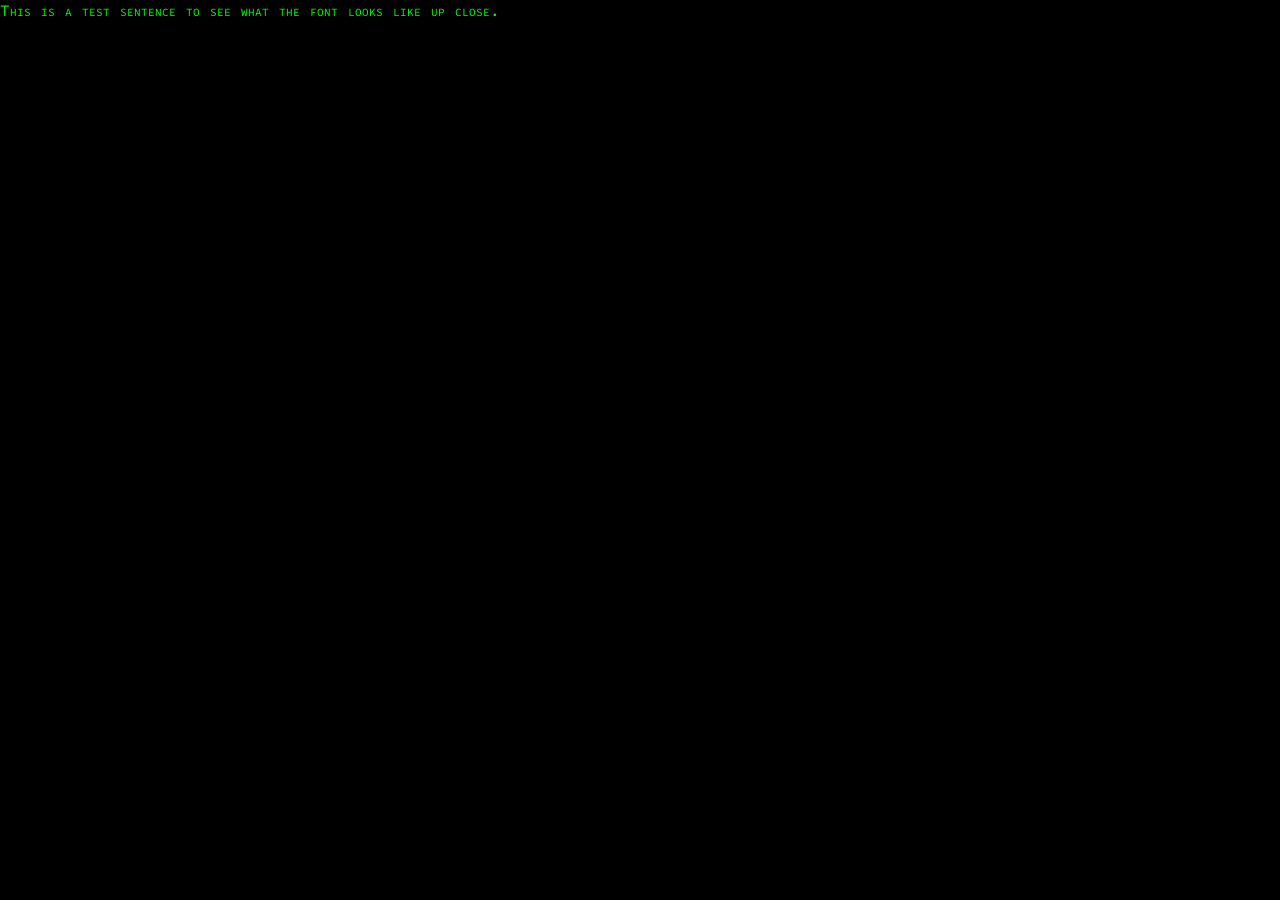
==== index.html @ cd001fbb "“null”" ====
<!DOCTYPE html>

<head>

    <!-- Meta -->
    <meta charset="utf-8">
    <meta name="keywords" content="spyder, market, .com, HTML, CSS, JavaScript">
    <meta name="description" content="">
    <meta name="author" content="Mr. Storm">
    <meta http-equiv="refresh" content="30">
    <meta name="viewport" content="width=device-width, initial-scale=1.0">

    <!-- Title -->
    <title>spydermarket.com</title>

    <!-- Stylesheets -->
    <link rel="stylesheet" href="/ASSETS/CSS/style.css">

    <!-- Google Fonts -->
    <link rel="preconnect" href="https://fonts.googleapis.com">
    <link rel="preconnect" href="https://fonts.gstatic.com" crossorigin>
    <link href="https://fonts.googleapis.com/css2?family=Source+Code+Pro&display=swap" rel="stylesheet">

    <!-- JS -->
    <script src="/ASSETS/JS/jsfunctions.js"></script>

</head>

<html>

    <body>
This is a test sentence to see what the font looks like up close.
    </body>

</html>
---- ASSETS/CSS/style.css ----
* {
    font-family: 'Source Code Pro', monospace;
    font-variant: small-caps;
    background-color: black;
    color: lime;
    box-sizing: border-box;
    padding: 0 0 0 0;
    margin: 0 0 0 0;
}

body {

}
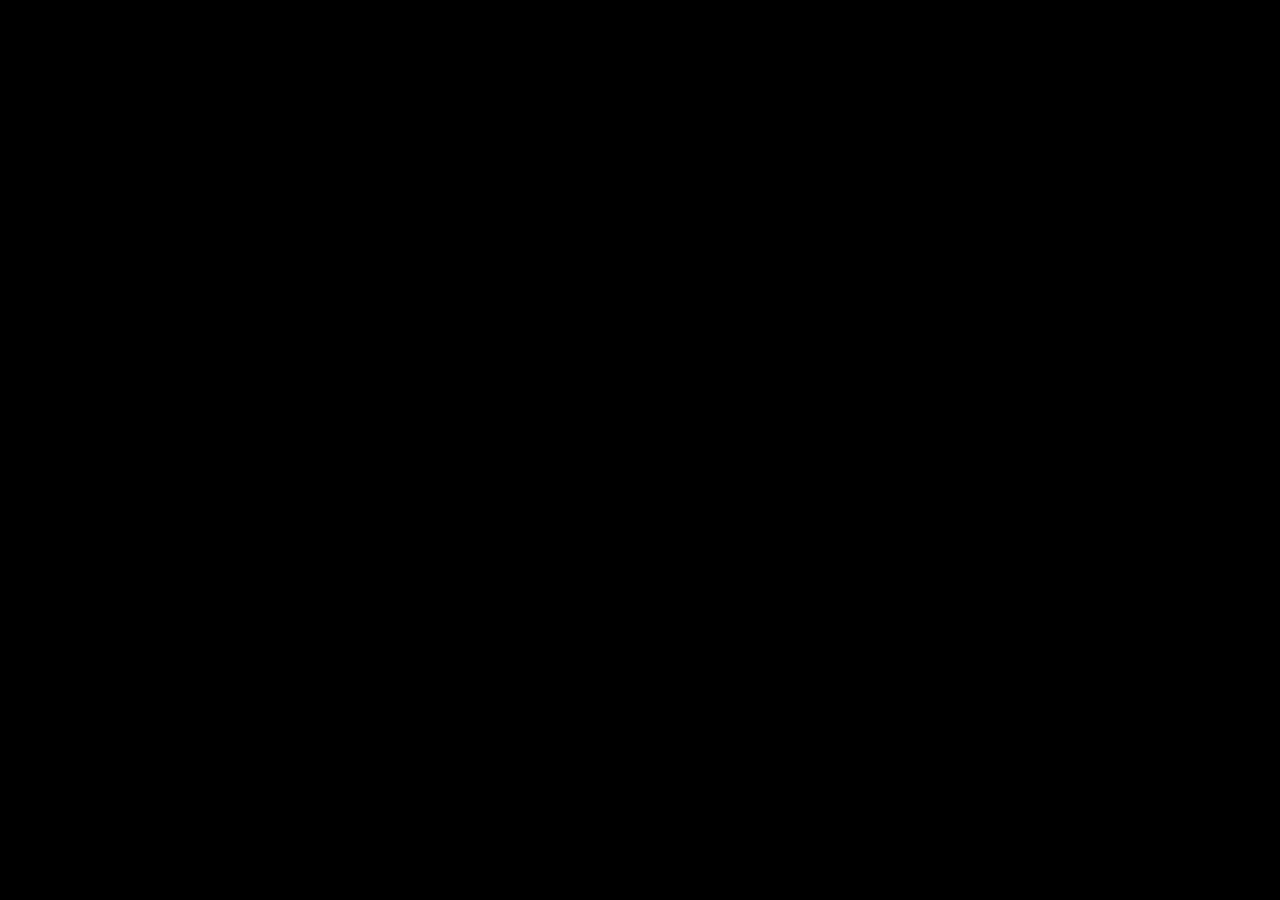
==== commit 6a0fcc49: "“null”" ====
--- a/index.html
+++ b/index.html
@@ -29,7 +29,6 @@
 <html>
 
     <body>
-This is a test sentence to see what the font looks like up close.
     </body>
 
 </html>
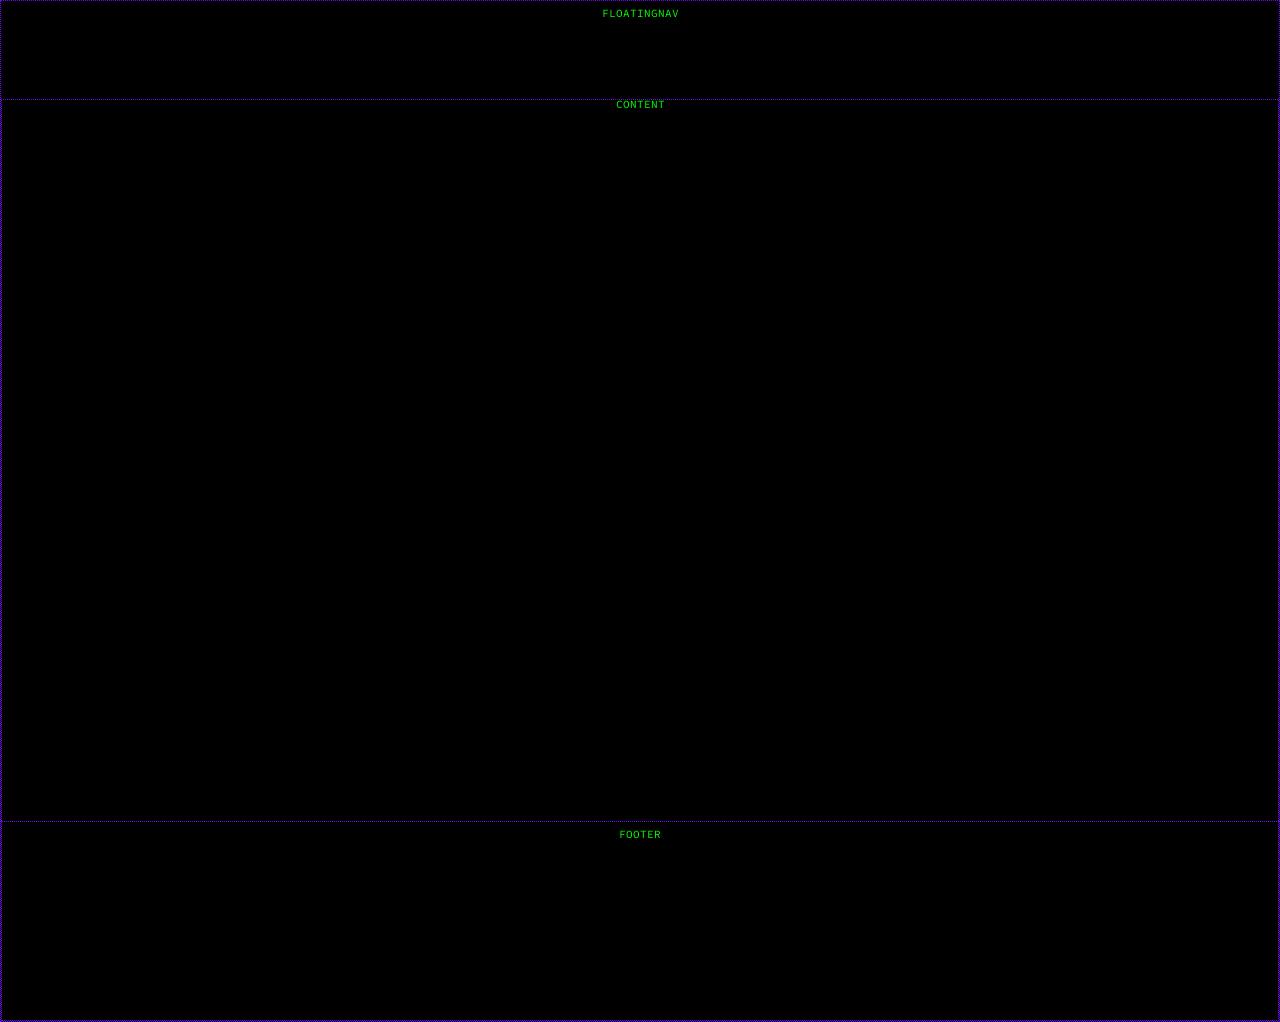
==== commit ce12efd0: "“null”" ====
--- a/index.html
+++ b/index.html
@@ -28,7 +28,13 @@
 
 <html>
 
-    <body>
-    </body>
+<body>
+    <div id="web-container">
+        <div id="floating-nav-container">floatingnav</div>
+        <div id="content-container">content</div>
+        <div id="footer-container">footer</div>
+    </div>     
+
+</body>
 
 </html>
--- a/ASSETS/CSS/style.css
+++ b/ASSETS/CSS/style.css
@@ -2,13 +2,54 @@
     font-family: 'Source Code Pro', monospace;
     font-variant: small-caps;
     background-color: black;
+    border: 1px dotted rgb(115, 5, 255);
     color: lime;
     box-sizing: border-box;
     padding: 0 0 0 0;
     margin: 0 0 0 0;
 }
 
-body {
-
+html {
+    border: none;
 }
 
+body {
+    min-height: 100vh;
+    border: none;
+}
+
+#web-container {
+    display: grid;
+    grid-template-columns: auto auto auto;
+    gap: 10px;
+    text-align: center;
+}
+
+#floating-nav-container {
+    position: fixed;
+    min-height: 100px;
+    top: 0;
+    left: 0;
+    right: 0;
+    z-index: 1;
+}
+
+#content-container {
+    min-height: 800px;
+    position: relative;
+    top: 80px;
+    grid-column-start: 1;
+    grid-column-end: 4;
+    grid-row-start: 2;
+    grid-row-end: 3;
+}
+
+#footer-container {
+    min-height: 200px;
+    position: relative;
+    bottom: 0;
+    grid-column-start: 1;
+    grid-column-end: 4;
+    grid-row-start: 3;
+    grid-row-end: 4;
+}
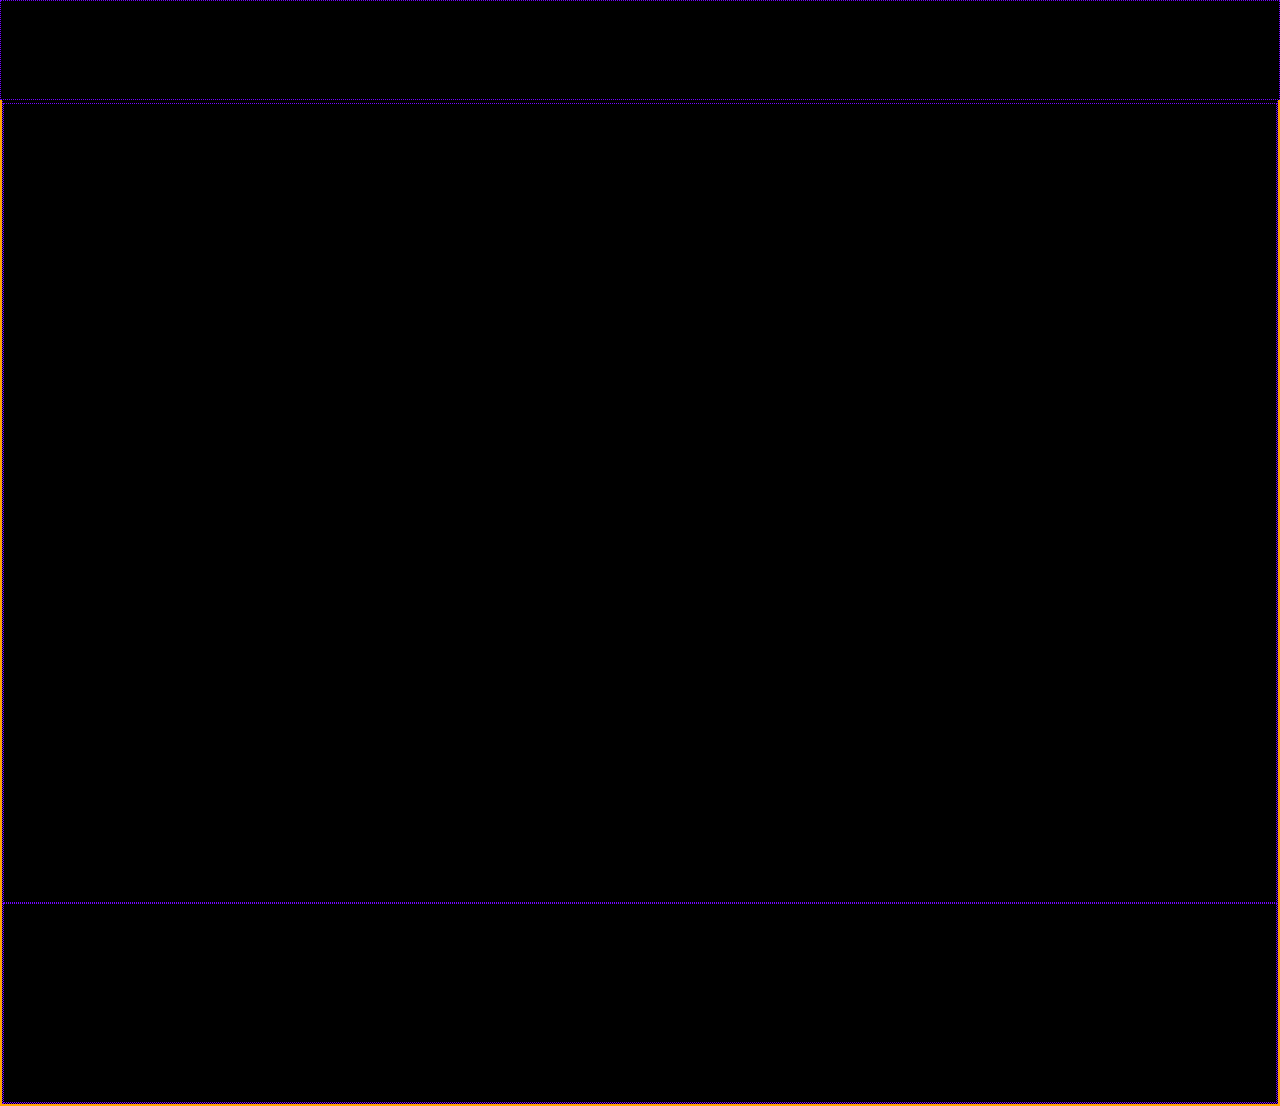
==== commit fd84c93f: "“null”" ====
--- a/index.html
+++ b/index.html
@@ -30,9 +30,9 @@
 
 <body>
     <div id="web-container">
-        <div id="floating-nav-container">floatingnav</div>
-        <div id="content-container">content</div>
-        <div id="footer-container">footer</div>
+        <div id="floating-nav-container"></div>
+        <div id="content-container"></div>
+        <div id="footer-container"></div>
     </div>     
 
 </body>
--- a/ASSETS/CSS/style.css
+++ b/ASSETS/CSS/style.css
@@ -5,8 +5,8 @@
     border: 1px dotted rgb(115, 5, 255);
     color: lime;
     box-sizing: border-box;
-    padding: 0 0 0 0;
-    margin: 0 0 0 0;
+    padding: 0;
+    margin: 0;
 }
 
 html {
@@ -14,15 +14,17 @@
 }
 
 body {
-    min-height: 100vh;
-    border: none;
+    min-height: 100%;
+    border: 2px solid orange;
 }
 
 #web-container {
     display: grid;
-    grid-template-columns: auto auto auto;
-    gap: 10px;
+    grid-template-columns: auto;
+    grid-template-rows: 100px auto auto;
+    gap: 0;
     text-align: center;
+    
 }
 
 #floating-nav-container {
@@ -34,22 +36,15 @@
     z-index: 1;
 }
 
+
 #content-container {
     min-height: 800px;
-    position: relative;
-    top: 80px;
-    grid-column-start: 1;
-    grid-column-end: 4;
     grid-row-start: 2;
     grid-row-end: 3;
 }
 
 #footer-container {
     min-height: 200px;
-    position: relative;
-    bottom: 0;
-    grid-column-start: 1;
-    grid-column-end: 4;
     grid-row-start: 3;
     grid-row-end: 4;
 }
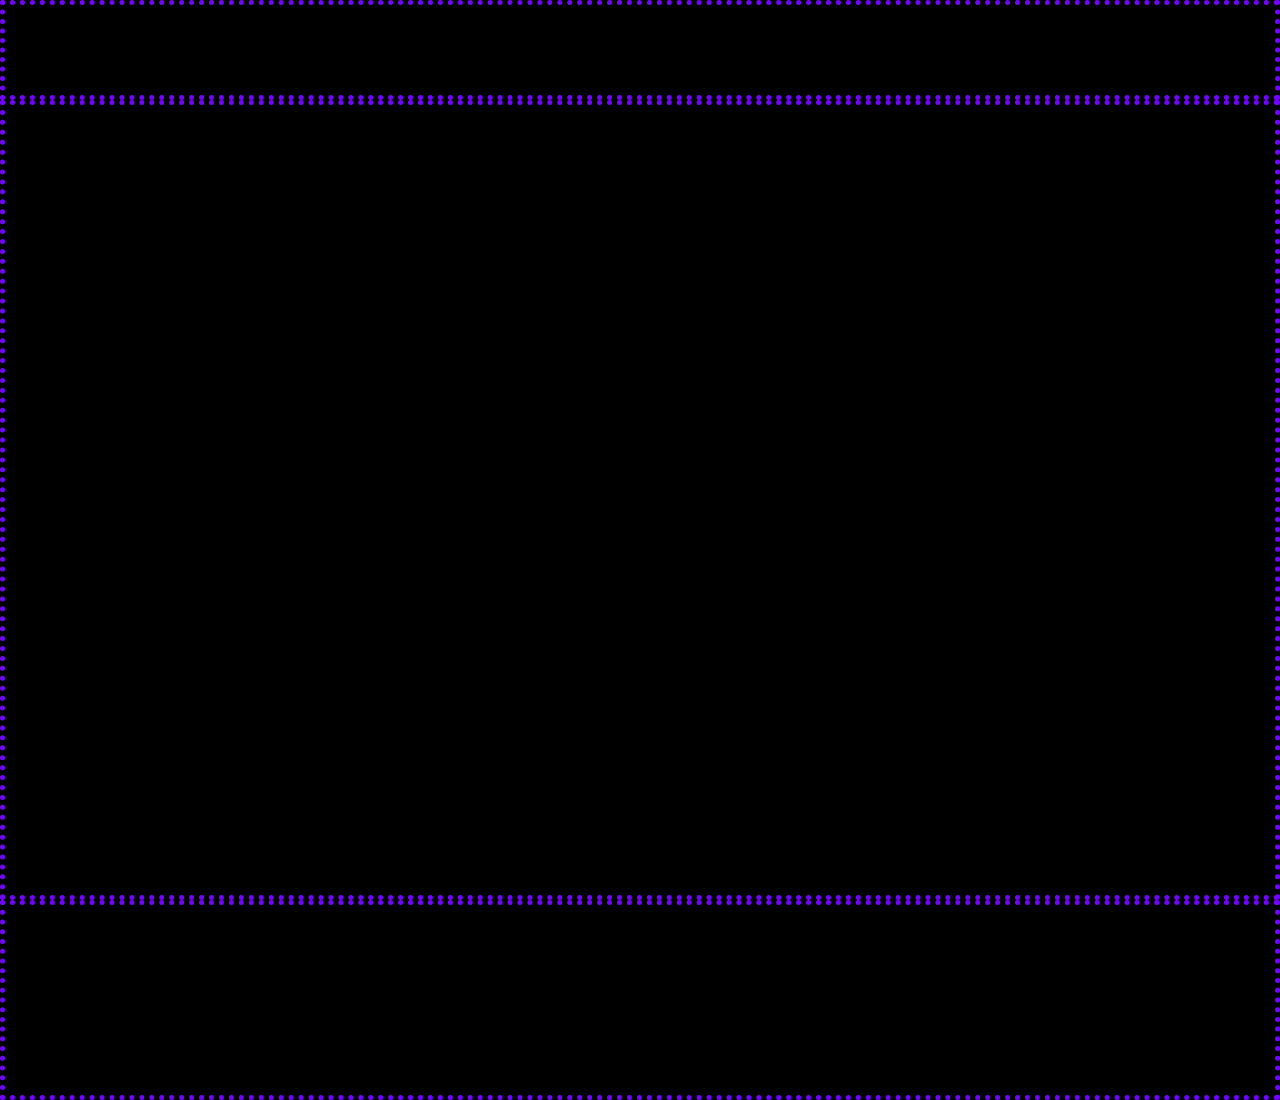
==== commit 34380f1d: "“null”" ====
--- a/index.html
+++ b/index.html
@@ -25,16 +25,12 @@
     <script src="/ASSETS/JS/jsfunctions.js"></script>
 
 </head>
-
-<html>
-
+<html lang="en">
 <body>
     <div id="web-container">
         <div id="floating-nav-container"></div>
         <div id="content-container"></div>
         <div id="footer-container"></div>
     </div>     
-
 </body>
-
 </html>
--- a/ASSETS/CSS/style.css
+++ b/ASSETS/CSS/style.css
@@ -1,29 +1,30 @@
 * {
+    box-sizing: border-box;
     font-family: 'Source Code Pro', monospace;
     font-variant: small-caps;
+    color: lime;
+    border: 5px dotted rgb(115, 5, 255);
     background-color: black;
-    border: 1px dotted rgb(115, 5, 255);
-    color: lime;
-    box-sizing: border-box;
     padding: 0;
     margin: 0;
 }
 
 html {
-    border: none;
+    border-style: none;
 }
 
 body {
     min-height: 100%;
-    border: 2px solid orange;
+    border-style: none;
 }
 
 #web-container {
     display: grid;
+    text-align: center;
     grid-template-columns: auto;
     grid-template-rows: 100px auto auto;
     gap: 0;
-    text-align: center;
+    border-style: none;
     
 }
 
@@ -34,6 +35,7 @@
     left: 0;
     right: 0;
     z-index: 1;
+    background-color: rgba(0, 0, 0, 0.5);
 }
 
 
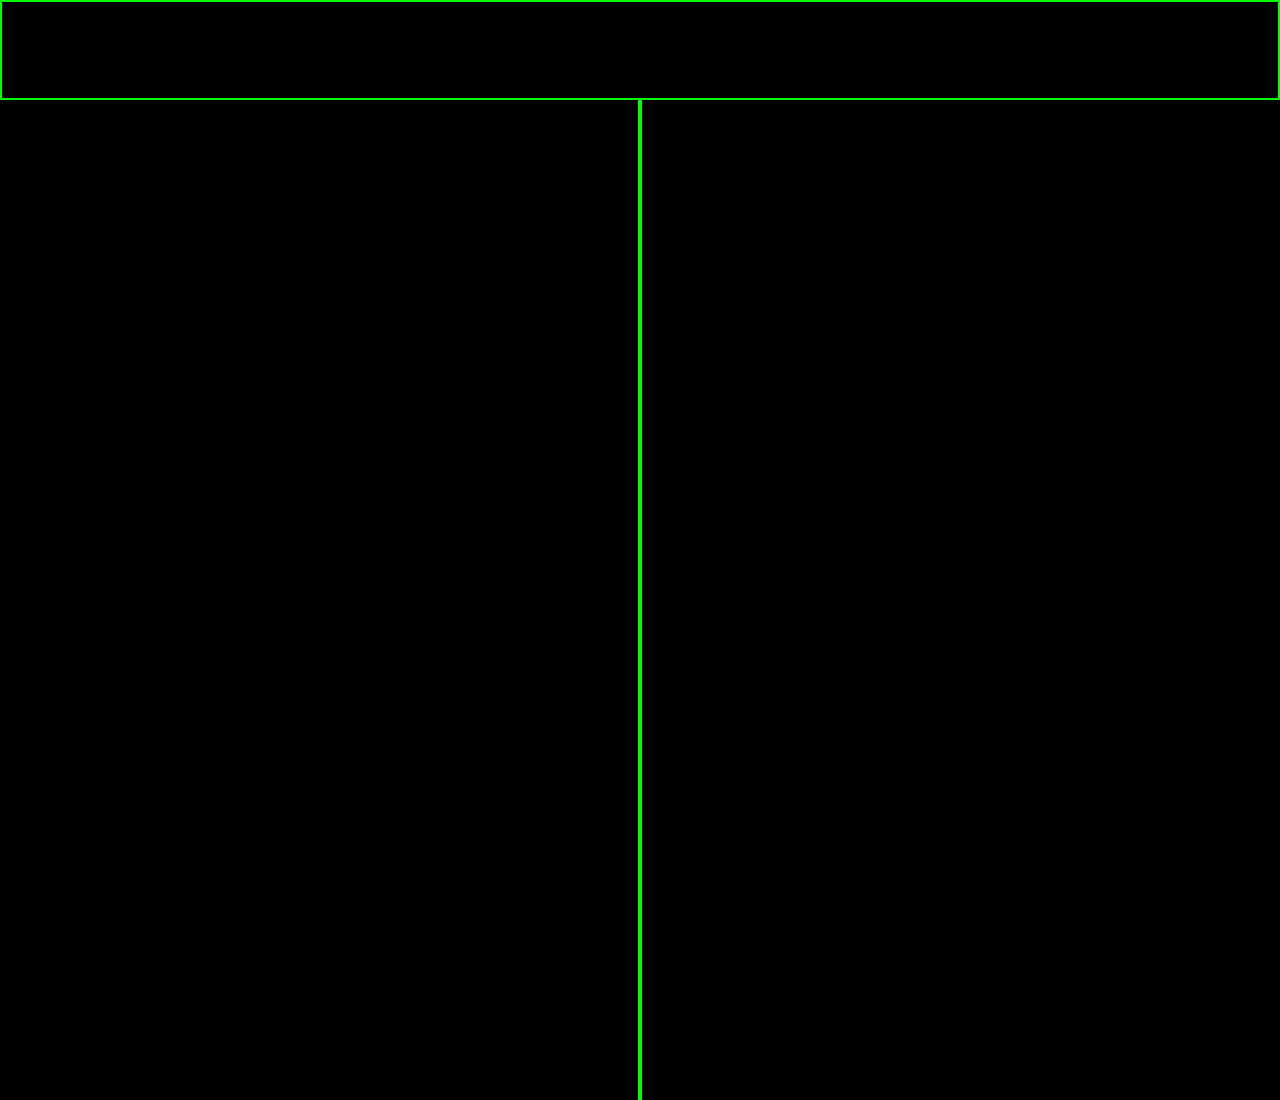
==== commit 138bcfe2: "“null”" ====
--- a/index.html
+++ b/index.html
@@ -1,4 +1,8 @@
 <!DOCTYPE html>
+
+
+<html lang="en">
+
 
 <head>
 
@@ -7,6 +11,8 @@
     <meta name="keywords" content="spyder, market, .com, HTML, CSS, JavaScript">
     <meta name="description" content="">
     <meta name="author" content="Mr. Storm">
+    <meta name="owner" content="Mr. Storm" />
+    <meta name="copyright" content="www.spydermarket.com (c) 2022" />
     <meta http-equiv="refresh" content="30">
     <meta name="viewport" content="width=device-width, initial-scale=1.0">
 
@@ -25,12 +31,19 @@
     <script src="/ASSETS/JS/jsfunctions.js"></script>
 
 </head>
-<html lang="en">
+
+
 <body>
+
+    
     <div id="web-container">
         <div id="floating-nav-container"></div>
         <div id="content-container"></div>
         <div id="footer-container"></div>
-    </div>     
+    </div>
+
+
 </body>
-</html>+
+
+</html>
--- a/ASSETS/CSS/style.css
+++ b/ASSETS/CSS/style.css
@@ -3,7 +3,8 @@
     font-family: 'Source Code Pro', monospace;
     font-variant: small-caps;
     color: lime;
-    border: 5px dotted rgb(115, 5, 255);
+    border: 2px solid lime;
+    /* rgb(115, 5, 255) */
     background-color: black;
     padding: 0;
     margin: 0;
@@ -20,12 +21,12 @@
 
 #web-container {
     display: grid;
+    grid: 100px 1fr auto / auto;
     text-align: center;
-    grid-template-columns: auto;
-    grid-template-rows: 100px auto auto;
+    justify-content: center;
+    align-content: center;
     gap: 0;
     border-style: none;
-    
 }
 
 #floating-nav-container {
@@ -41,12 +42,12 @@
 
 #content-container {
     min-height: 800px;
-    grid-row-start: 2;
-    grid-row-end: 3;
+    grid-row: 2 / 3;
+    border-top: none;
 }
 
 #footer-container {
     min-height: 200px;
-    grid-row-start: 3;
-    grid-row-end: 4;
+    grid-row: 3 / 4;
+    border-top: none;
 }
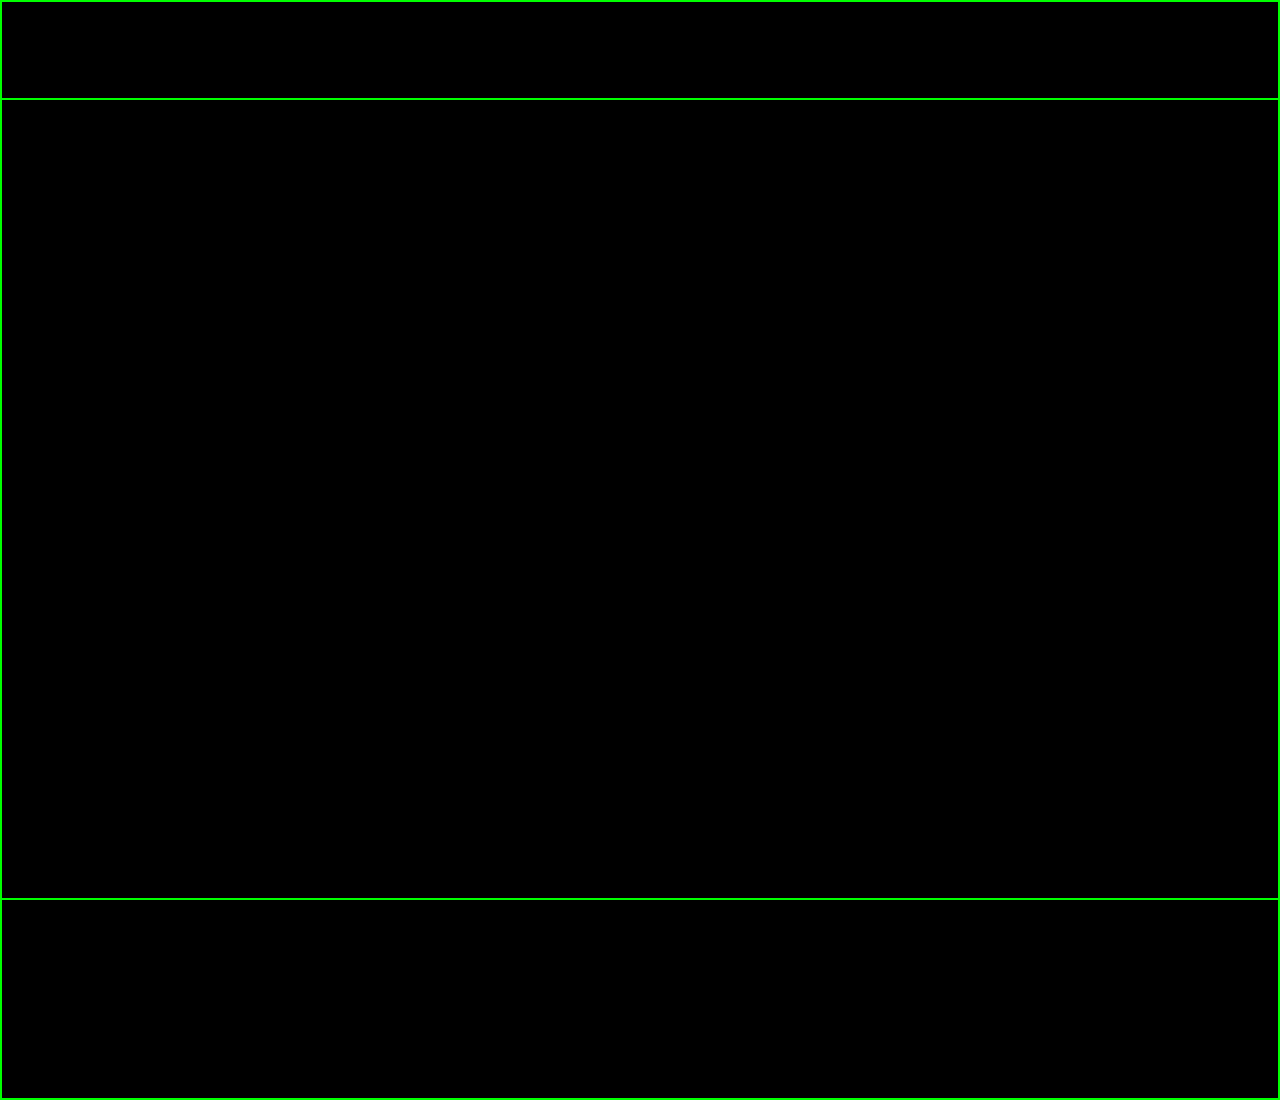
==== commit 6be9d50c: "“null”" ====
--- a/index.html
+++ b/index.html
@@ -29,6 +29,9 @@
 
     <!-- JS -->
     <script src="/ASSETS/JS/jsfunctions.js"></script>
+    <script src="https://js.stripe.com/v3/"></script>
+    <script src="/script.js" defer></script>
+
 
 </head>
 
@@ -41,8 +44,7 @@
         <div id="content-container"></div>
         <div id="footer-container"></div>
     </div>
-
-
+    
 </body>
 
 
--- a/ASSETS/CSS/style.css
+++ b/ASSETS/CSS/style.css
@@ -23,8 +23,7 @@
     display: grid;
     grid: 100px 1fr auto / auto;
     text-align: center;
-    justify-content: center;
-    align-content: center;
+    
     gap: 0;
     border-style: none;
 }
